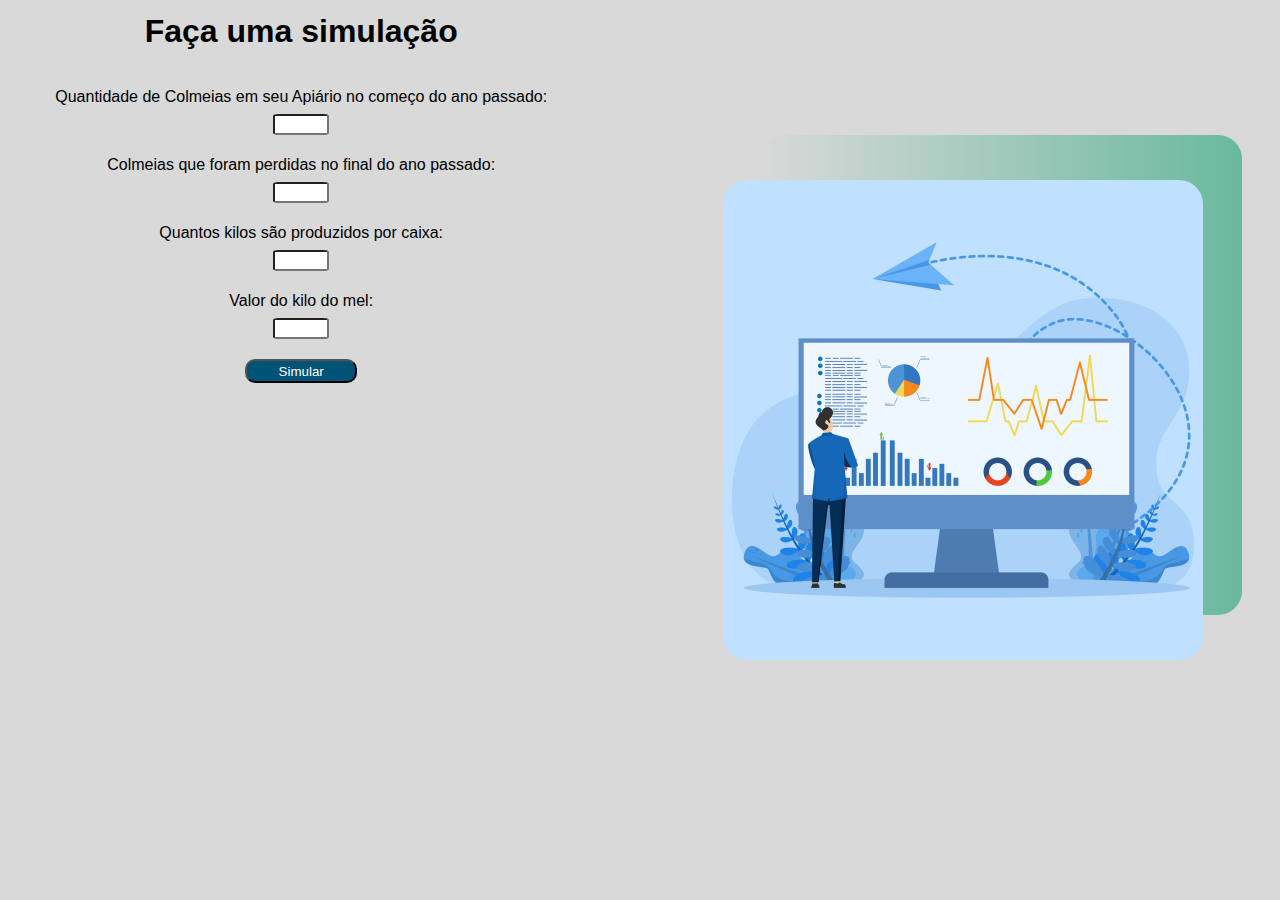
==== ApiControl_Projeto/Simulador Financeiro/index.html @ e25c39a0 "Atualizando calculadora e as pastas" ====
<!DOCTYPE html>
<html lang="en">

<head>
  <meta charset="UTF-8">
  <meta name="viewport" content="width=device-width, initial-scale=1.0">
  <link rel="stylesheet" href="style.css">
  <title>ApiControl</title>
</head>

<body>
  <h1 class="center font">
    Faça uma simulação
  </h1>
  <div class="simulador center font">
    <span style="white-space: nowrap;">Quantidade de Colmeias em seu Apiário no começo do ano passado:</span><br>
    <input type="number" id="ipt_qnt_colmeia"><br>
    <span style=" white-space: nowrap;">Colmeias que foram perdidas no final do ano passado:</span><br>
    <input type="number" id="ipt_qnt_perda"><br>
    <span>Quantos kilos são produzidos por caixa:</span><br>
    <input type="number" id="ipt_kilos"><br>
    <span>Valor do kilo do mel:</span><br>
    <input type="number" id="ipt_valor_kilos"><br>

    <button onclick="simulacao()">
      Simular
    </button><br>
    <div id="negativo" class="font center"></div>
    <div class="cards">
      <div class="card" id="resultado1"></div>
      <div class="card" id="resultado2"></div>
      <div class="card" id="resultado3"></div>
    </div>
    <div id="comApicontrol">
    </div>
    <div id="semApicontrol">
    </div>

    <div id="motivacao"></div>
  </div>
  <div class="quadrado"></div>
  <div class="imagem">
    <img src="./img/Analise.jpg" alt="Análise de dados">
  </div>
</body>

</html>

<script>
  function simulacao() {
    var qnt_colmeia = Number(ipt_qnt_colmeia.value);
    var perda = Number(ipt_qnt_perda.value);
    var kilo = Number(ipt_kilos.value);
    var valor = Number(ipt_valor_kilos.value)

    if (qnt_colmeia == "" && perda == "") {
      negativo.innerHTML = `
          <b style="color: red">É necessário preencher todos os campos!</b>
        `;
      resultado1.innerHTML = ``;
      resultado2.innerHTML = ``;
      resultado3.innerHTML = ``;
      motivacao.innerHTML = ``;
    } else {
      var qnt_mel = qnt_colmeia * kilo;
      var perda_mel = perda * kilo;
      var percentutal_perda = (perda_mel / qnt_mel) * 100;
      negativo.innerHTML = ``;
      if (perda <= 0) {
        motivacao.innerHTML = `
       <b>Invista em nosso produto e economize mão de obra!</b><br> Reduza o esforço e maximize seus ganhos. Conte conosco para melhorar a eficiência do seu apiário.
       <b>Aproveite esta oportunidade para aumentar seus lucros!</b>
      `
        resultado1.innerHTML = ``;
        resultado2.innerHTML = ``;
        resultado3.innerHTML = ``;
        semApicontrol.innerHTML = ``;
        comApicontrol.innerHTML = ``;
      } else {
        motivacao.innerHTML = ` Com nosso produto, você pode reduzir perdas e maximizar seus lucros, economizando na mão de obra tendo mais controle sobre suas colmeias.<br>
        <b>Invista</b> agora e potencialize seus ganhos!`
        resultado1.innerHTML = `
        <div class="padding"><b>Percentual de perda</b><br>${percentutal_perda.toFixed(2)}%</div>
      `;

        resultado2.innerHTML = `
      <div class="padding"><b>Total de mel perdido</b><br>${perda_mel.toFixed(2)}Kg</div>
      `;

        resultado3.innerHTML = `
      <div class="padding"><b>Prejuízo estimado</b><br>R$${(perda_mel * valor).toFixed(2)}</div>
      `;

        comApicontrol.innerHTML = `
      <b>Estimativa de faturamento total sem o prejuizo R$${(qnt_colmeia * kilo) * valor}</b>

      `
        semApicontrol.innerHTML = `
      <b>Estimativa de faturamento do ano R$${((qnt_colmeia - perda) * kilo) * valor} </b>
      `;
      }
      if (percentutal_perda > 20) {
        motivacao.innerHTML = ` <b>Alerta vermelho!</b><br> Você teve uma perda significativas. Não espere mais para agir. Com nosso produto, você pode evitar que esse numero aumente. garanta um futuro seguro para suas colmeias.`
      }
    }
  }
</script>
---- ApiControl_Projeto/Simulador Financeiro/style.css ----
body {
  background-color: #d9d9d9;
  margin: 0;
  overflow: hidden;
}

.imagem img {
  max-width: 30rem;
  border-radius: 5%;
  position: absolute;
  top: 20%;
  right: 6%;
  z-index: 1;
}
.center {
  width: 500px;
  text-align: center;
}
.font {
  font-family: 'Lucida Sans', 'Lucida Sans Regular', 'Lucida Grande',
    'Lucida Sans Unicode', Geneva, Verdana, sans-serif;
}
b {
  white-space: nowrap;
}
.padding {
  padding: 10px;
}

h1 {
  margin-top: 1%;
  margin-left: 4%;
}

input {
  max-width: 3rem;
  border-radius: 10%;
  margin-top: 0.5rem;
  margin-bottom: 1.3rem;
}
button {
  width: 7rem;
  height: 1.5rem;
  background: #005376;
  color: white;
  border-radius: 10px;
  cursor: pointer;
  transition: background-color 0.3s ease;
}
button:hover {
  background: #006d9b;
}

.simulador {
  margin-top: 3%;
  margin-left: 4%;
}

.quadrado {
  position: absolute;
  width: 30rem;
  height: 30rem;
  top: 15%;
  right: 3%;
  background: linear-gradient(to left, #69b99d, transparent);
  z-index: -1;
  border-radius: 5%;
}

.card {
  margin-top: 3rem;
  font-size: 0.75rem;
  border-radius: 5px;
  background-color: hsl(0, 0%, 100%);
  max-width: 10rem;
}

.cards {
  margin-top: -2rem;
  display: flex;
  justify-content: space-between;
}

#motivacao {
  margin-top: 1%;
  font-size: 0.8rem;
}

#comApicontrol {
  margin-top: 3%;
  color: rgb(44, 44, 255);
}

#semApicontrol {
  color: rgb(255, 34, 34);
  margin-top: 1%;
  margin-bottom: 3%;
}

.comEsem {
  margin-top: 3%;
  margin-bottom: 3%;
}
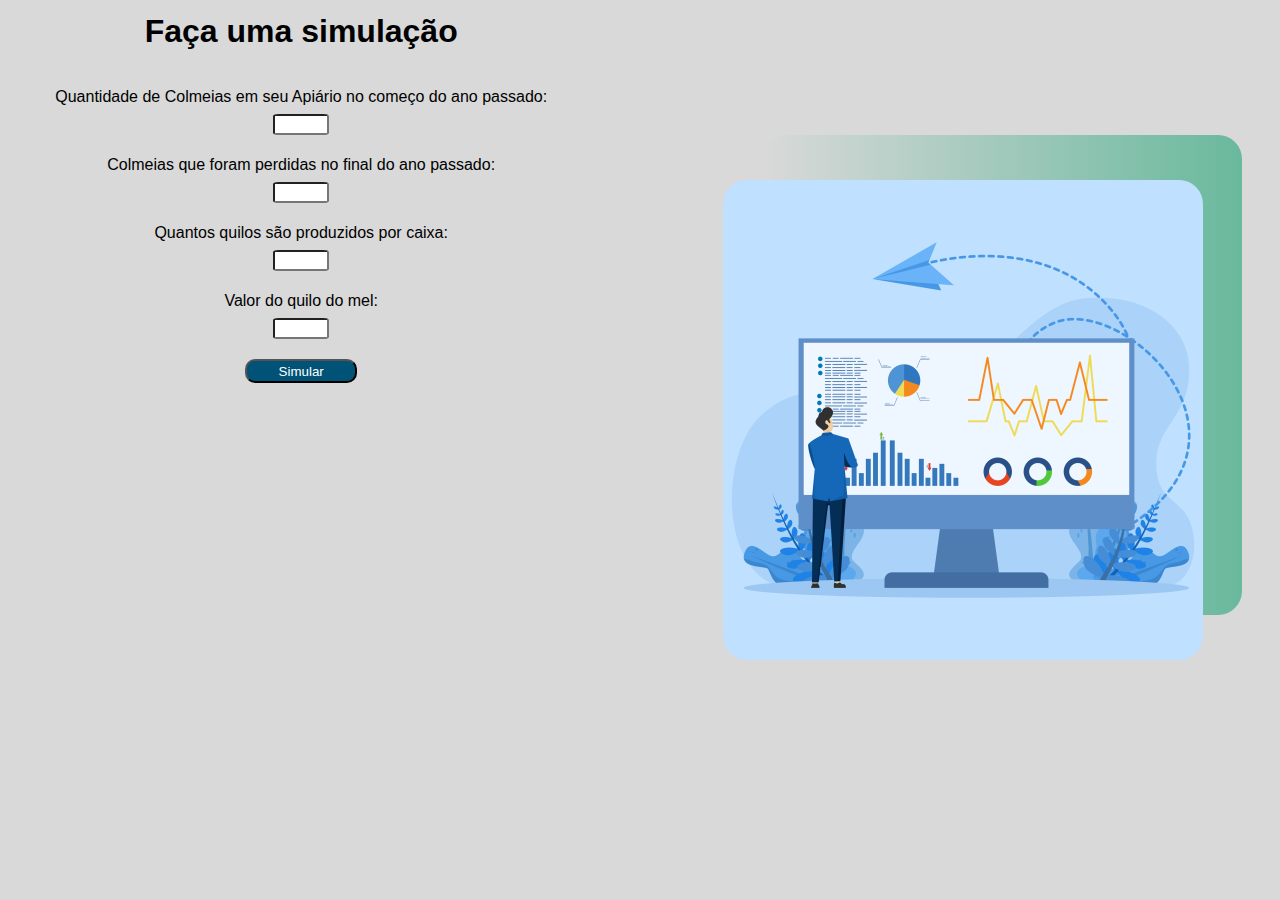
==== commit 825a20ef: "Atualizando Arquivos do projeto Apicontrol" ====
--- a/ApiControl_Projeto/Simulador Financeiro/index.html
+++ b/ApiControl_Projeto/Simulador Financeiro/index.html
@@ -17,9 +17,9 @@
     <input type="number" id="ipt_qnt_colmeia"><br>
     <span style=" white-space: nowrap;">Colmeias que foram perdidas no final do ano passado:</span><br>
     <input type="number" id="ipt_qnt_perda"><br>
-    <span>Quantos kilos são produzidos por caixa:</span><br>
+    <span>Quantos quilos são produzidos por caixa:</span><br>
     <input type="number" id="ipt_kilos"><br>
-    <span>Valor do kilo do mel:</span><br>
+    <span>Valor do quilo do mel:</span><br>
     <input type="number" id="ipt_valor_kilos"><br>
 
     <button onclick="simulacao()">
